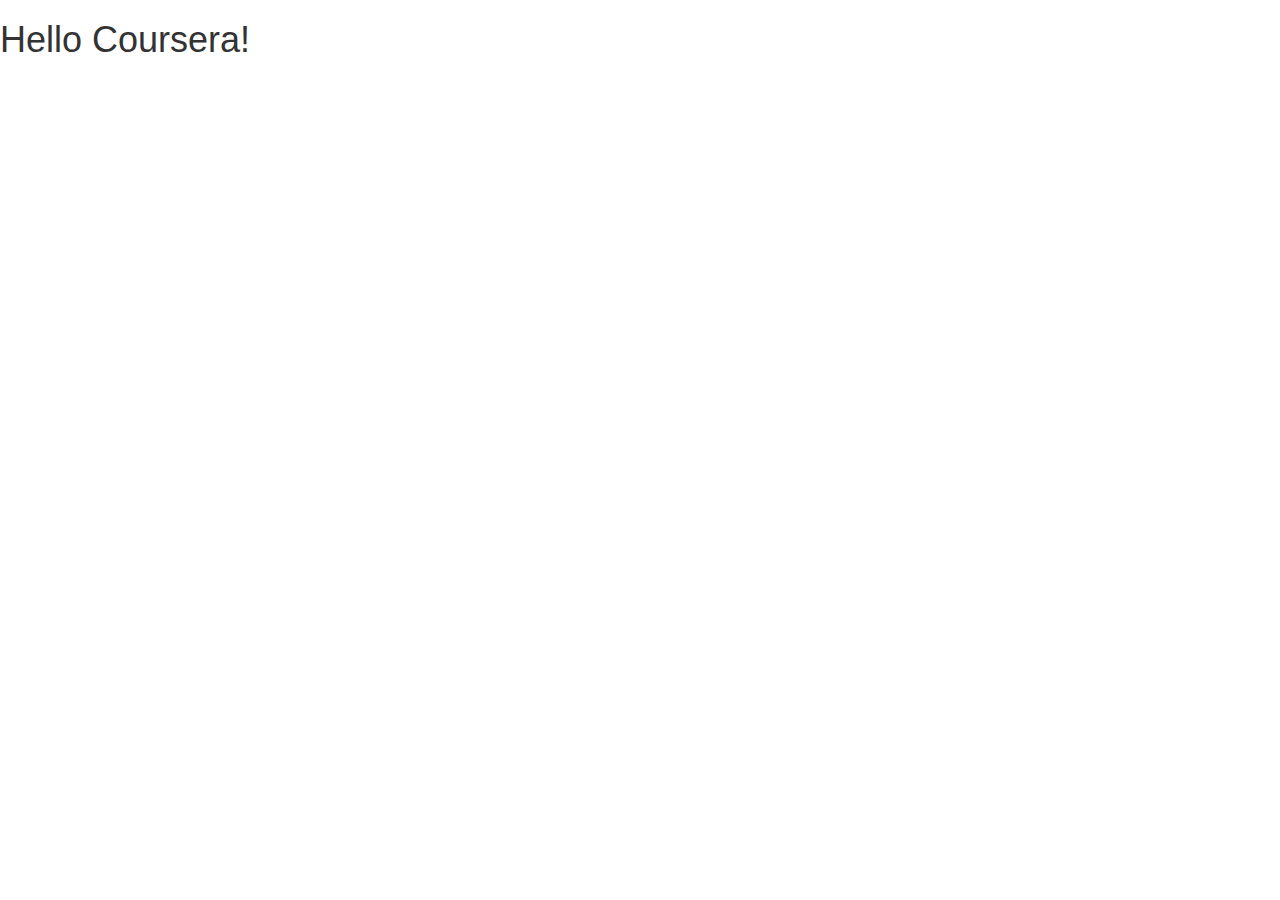
==== mod3_solution/index.html @ 430e01ab "Starting Assignment Solution for Module 3" ====
<!doctype html>
<html lang="en">
  <head>
    <meta charset="utf-8">
    <meta http-equiv="X-UA-Compatible" content="IE=edge">
    <meta name="viewport" content="width=device-width, initial-scale=1">

    <!-- HTML5 shim and Respond.js for IE8 support of HTML5 elements and media queries -->
    <!-- WARNING: Respond.js doesn't work if you view the page via file:// -->
    <!--[if lt IE 9]>
      <script src="https://oss.maxcdn.com/html5shiv/3.7.2/html5shiv.min.js"></script>
      <script src="https://oss.maxcdn.com/respond/1.4.2/respond.min.js"></script>
    <![endif]-->

    <title>Boostrap Starter Page</title>
    <link rel="stylesheet" href="css/bootstrap.min.css">
    <link rel="stylesheet" href="css/styles.css">
  </head>
<body>

  <h1>Hello Coursera!</h1>

  <!-- jQuery (Bootstrap JS plugins depend on it) -->
  <script src="js/jquery-1.11.3.min.js"></script>
  <script src="js/bootstrap.min.js"></script>
  <script src="js/script.js"></script>
</body>
</html>
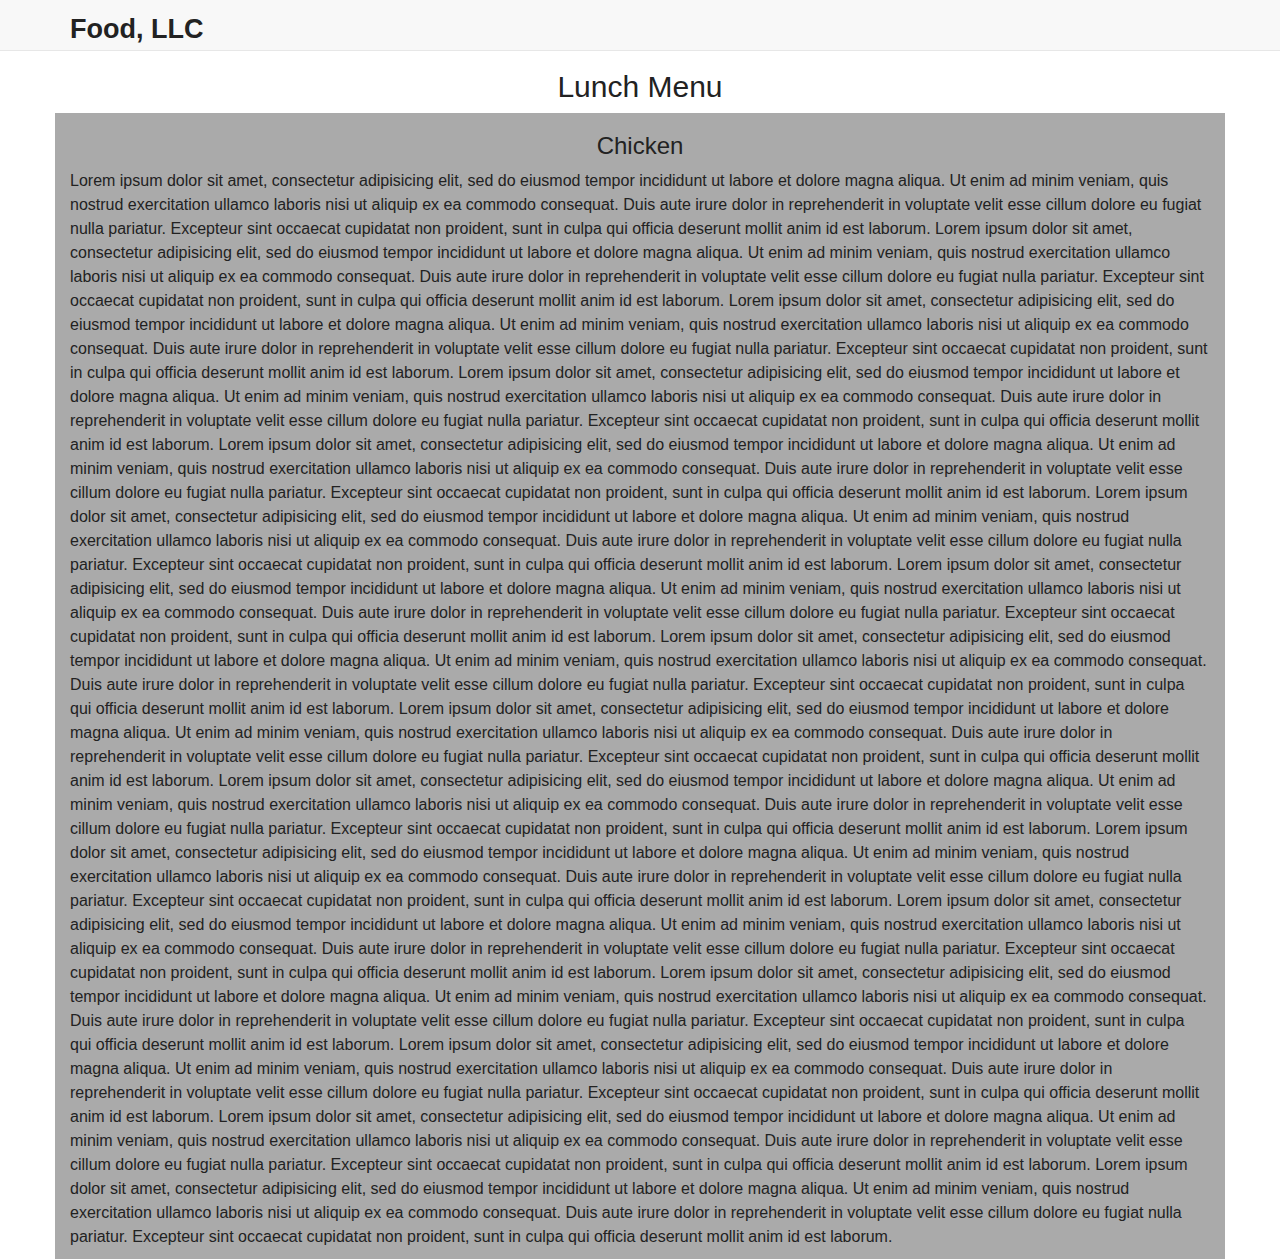
==== commit 262ce9b1: "Required Assignment Solution for Module 2" ====
--- a/mod3_solution/index.html
+++ b/mod3_solution/index.html
@@ -5,20 +5,152 @@
     <meta http-equiv="X-UA-Compatible" content="IE=edge">
     <meta name="viewport" content="width=device-width, initial-scale=1">
 
-    <!-- HTML5 shim and Respond.js for IE8 support of HTML5 elements and media queries -->
-    <!-- WARNING: Respond.js doesn't work if you view the page via file:// -->
-    <!--[if lt IE 9]>
-      <script src="https://oss.maxcdn.com/html5shiv/3.7.2/html5shiv.min.js"></script>
-      <script src="https://oss.maxcdn.com/respond/1.4.2/respond.min.js"></script>
-    <![endif]-->
-
-    <title>Boostrap Starter Page</title>
+    <title>Assignment Solution for Module 3</title>
     <link rel="stylesheet" href="css/bootstrap.min.css">
     <link rel="stylesheet" href="css/styles.css">
   </head>
 <body>
 
-  <h1>Hello Coursera!</h1>
+  <header>
+    <nav id="header-nav" class="navbar navbar-default navbar-fixed-top">
+      <div class="container">
+        <div class="navbar-header">
+          <div class="navbar-brand">
+            <a href="index.html"><h1>Food, LLC</h1></a>
+          </div>
+
+          <button type="button" class="navbar-toggle collapsed" data-toggle="collapse" data-target="#collapsable-nav" aria-expanded="false">
+            <span class="sr-only">Toggle navigation</span>
+            <span class="icon-bar"></span>
+            <span class="icon-bar"></span>
+            <span class="icon-bar"></span>
+          </button>
+        </div>
+
+        <div id="collapsable-nav" class="collapse navbar-collapse">
+           <ul id="nav-list" class="nav navbar-nav navbar-right visible-xs">
+            <li>
+              <a href="#">Chicken</a>
+            </li>
+            <li>
+              <a href="#">Beef</a>
+            </li>
+            <li>
+              <a href="#">Sushi</a>
+            </li>
+          </ul><!-- #nav-list -->
+        </div><!-- .collapse .navbar-collapse -->
+      </div><!-- .container -->
+    </nav><!-- #header-nav -->
+  </header>
+
+  <div class="clearfix visible-xs-block"></div>
+
+  <section id="main-content" class="container">
+    <h2 class="text-center">Lunch Menu</h2>
+    <div class="row">
+      <article id="item-text" class="col-xs-12">
+        <h3 class="text-center">Chicken</h3>
+        <p>Lorem ipsum dolor sit amet, consectetur adipisicing elit, sed do eiusmod
+tempor incididunt ut labore et dolore magna aliqua. Ut enim ad minim veniam,
+quis nostrud exercitation ullamco laboris nisi ut aliquip ex ea commodo
+consequat. Duis aute irure dolor in reprehenderit in voluptate velit esse
+cillum dolore eu fugiat nulla pariatur. Excepteur sint occaecat cupidatat non
+proident, sunt in culpa qui officia deserunt mollit anim id est laborum.
+Lorem ipsum dolor sit amet, consectetur adipisicing elit, sed do eiusmod
+tempor incididunt ut labore et dolore magna aliqua. Ut enim ad minim veniam,
+quis nostrud exercitation ullamco laboris nisi ut aliquip ex ea commodo
+consequat. Duis aute irure dolor in reprehenderit in voluptate velit esse
+cillum dolore eu fugiat nulla pariatur. Excepteur sint occaecat cupidatat non
+proident, sunt in culpa qui officia deserunt mollit anim id est laborum.
+Lorem ipsum dolor sit amet, consectetur adipisicing elit, sed do eiusmod
+tempor incididunt ut labore et dolore magna aliqua. Ut enim ad minim veniam,
+quis nostrud exercitation ullamco laboris nisi ut aliquip ex ea commodo
+consequat. Duis aute irure dolor in reprehenderit in voluptate velit esse
+cillum dolore eu fugiat nulla pariatur. Excepteur sint occaecat cupidatat non
+proident, sunt in culpa qui officia deserunt mollit anim id est laborum.
+Lorem ipsum dolor sit amet, consectetur adipisicing elit, sed do eiusmod
+tempor incididunt ut labore et dolore magna aliqua. Ut enim ad minim veniam,
+quis nostrud exercitation ullamco laboris nisi ut aliquip ex ea commodo
+consequat. Duis aute irure dolor in reprehenderit in voluptate velit esse
+cillum dolore eu fugiat nulla pariatur. Excepteur sint occaecat cupidatat non
+proident, sunt in culpa qui officia deserunt mollit anim id est laborum.
+Lorem ipsum dolor sit amet, consectetur adipisicing elit, sed do eiusmod
+tempor incididunt ut labore et dolore magna aliqua. Ut enim ad minim veniam,
+quis nostrud exercitation ullamco laboris nisi ut aliquip ex ea commodo
+consequat. Duis aute irure dolor in reprehenderit in voluptate velit esse
+cillum dolore eu fugiat nulla pariatur. Excepteur sint occaecat cupidatat non
+proident, sunt in culpa qui officia deserunt mollit anim id est laborum.
+Lorem ipsum dolor sit amet, consectetur adipisicing elit, sed do eiusmod
+tempor incididunt ut labore et dolore magna aliqua. Ut enim ad minim veniam,
+quis nostrud exercitation ullamco laboris nisi ut aliquip ex ea commodo
+consequat. Duis aute irure dolor in reprehenderit in voluptate velit esse
+cillum dolore eu fugiat nulla pariatur. Excepteur sint occaecat cupidatat non
+proident, sunt in culpa qui officia deserunt mollit anim id est laborum.
+Lorem ipsum dolor sit amet, consectetur adipisicing elit, sed do eiusmod
+tempor incididunt ut labore et dolore magna aliqua. Ut enim ad minim veniam,
+quis nostrud exercitation ullamco laboris nisi ut aliquip ex ea commodo
+consequat. Duis aute irure dolor in reprehenderit in voluptate velit esse
+cillum dolore eu fugiat nulla pariatur. Excepteur sint occaecat cupidatat non
+proident, sunt in culpa qui officia deserunt mollit anim id est laborum.
+Lorem ipsum dolor sit amet, consectetur adipisicing elit, sed do eiusmod
+tempor incididunt ut labore et dolore magna aliqua. Ut enim ad minim veniam,
+quis nostrud exercitation ullamco laboris nisi ut aliquip ex ea commodo
+consequat. Duis aute irure dolor in reprehenderit in voluptate velit esse
+cillum dolore eu fugiat nulla pariatur. Excepteur sint occaecat cupidatat non
+proident, sunt in culpa qui officia deserunt mollit anim id est laborum.
+Lorem ipsum dolor sit amet, consectetur adipisicing elit, sed do eiusmod
+tempor incididunt ut labore et dolore magna aliqua. Ut enim ad minim veniam,
+quis nostrud exercitation ullamco laboris nisi ut aliquip ex ea commodo
+consequat. Duis aute irure dolor in reprehenderit in voluptate velit esse
+cillum dolore eu fugiat nulla pariatur. Excepteur sint occaecat cupidatat non
+proident, sunt in culpa qui officia deserunt mollit anim id est laborum.
+Lorem ipsum dolor sit amet, consectetur adipisicing elit, sed do eiusmod
+tempor incididunt ut labore et dolore magna aliqua. Ut enim ad minim veniam,
+quis nostrud exercitation ullamco laboris nisi ut aliquip ex ea commodo
+consequat. Duis aute irure dolor in reprehenderit in voluptate velit esse
+cillum dolore eu fugiat nulla pariatur. Excepteur sint occaecat cupidatat non
+proident, sunt in culpa qui officia deserunt mollit anim id est laborum.
+Lorem ipsum dolor sit amet, consectetur adipisicing elit, sed do eiusmod
+tempor incididunt ut labore et dolore magna aliqua. Ut enim ad minim veniam,
+quis nostrud exercitation ullamco laboris nisi ut aliquip ex ea commodo
+consequat. Duis aute irure dolor in reprehenderit in voluptate velit esse
+cillum dolore eu fugiat nulla pariatur. Excepteur sint occaecat cupidatat non
+proident, sunt in culpa qui officia deserunt mollit anim id est laborum.
+Lorem ipsum dolor sit amet, consectetur adipisicing elit, sed do eiusmod
+tempor incididunt ut labore et dolore magna aliqua. Ut enim ad minim veniam,
+quis nostrud exercitation ullamco laboris nisi ut aliquip ex ea commodo
+consequat. Duis aute irure dolor in reprehenderit in voluptate velit esse
+cillum dolore eu fugiat nulla pariatur. Excepteur sint occaecat cupidatat non
+proident, sunt in culpa qui officia deserunt mollit anim id est laborum.
+Lorem ipsum dolor sit amet, consectetur adipisicing elit, sed do eiusmod
+tempor incididunt ut labore et dolore magna aliqua. Ut enim ad minim veniam,
+quis nostrud exercitation ullamco laboris nisi ut aliquip ex ea commodo
+consequat. Duis aute irure dolor in reprehenderit in voluptate velit esse
+cillum dolore eu fugiat nulla pariatur. Excepteur sint occaecat cupidatat non
+proident, sunt in culpa qui officia deserunt mollit anim id est laborum.
+Lorem ipsum dolor sit amet, consectetur adipisicing elit, sed do eiusmod
+tempor incididunt ut labore et dolore magna aliqua. Ut enim ad minim veniam,
+quis nostrud exercitation ullamco laboris nisi ut aliquip ex ea commodo
+consequat. Duis aute irure dolor in reprehenderit in voluptate velit esse
+cillum dolore eu fugiat nulla pariatur. Excepteur sint occaecat cupidatat non
+proident, sunt in culpa qui officia deserunt mollit anim id est laborum.
+Lorem ipsum dolor sit amet, consectetur adipisicing elit, sed do eiusmod
+tempor incididunt ut labore et dolore magna aliqua. Ut enim ad minim veniam,
+quis nostrud exercitation ullamco laboris nisi ut aliquip ex ea commodo
+consequat. Duis aute irure dolor in reprehenderit in voluptate velit esse
+cillum dolore eu fugiat nulla pariatur. Excepteur sint occaecat cupidatat non
+proident, sunt in culpa qui officia deserunt mollit anim id est laborum.
+Lorem ipsum dolor sit amet, consectetur adipisicing elit, sed do eiusmod
+tempor incididunt ut labore et dolore magna aliqua. Ut enim ad minim veniam,
+quis nostrud exercitation ullamco laboris nisi ut aliquip ex ea commodo
+consequat. Duis aute irure dolor in reprehenderit in voluptate velit esse
+cillum dolore eu fugiat nulla pariatur. Excepteur sint occaecat cupidatat non
+proident, sunt in culpa qui officia deserunt mollit anim id est laborum.
+        </p>
+      </article>
+    </div>
+  </section>
 
   <!-- jQuery (Bootstrap JS plugins depend on it) -->
   <script src="js/jquery-1.11.3.min.js"></script>
--- a/mod3_solution/css/styles.css
+++ b/mod3_solution/css/styles.css
@@ -0,0 +1,29 @@
+body {
+  font-size: 16px;
+  color: #222;
+  background-color: #fff;
+  font-family: sans-serif;
+}
+
+
+.navbar-brand h1 {
+  color: #222;
+  font-size: 1.5em;
+  font-weight: bold;
+  margin-top: 0;
+  margin-bottom: 0;
+}
+
+#main-content {
+	margin-top: 50px;
+}
+
+#item-text {
+	background-color: #AAA;
+	color: #222;
+	line-height: 1.5em;
+}
+
+#nav-list a {
+	text-align: center;
+}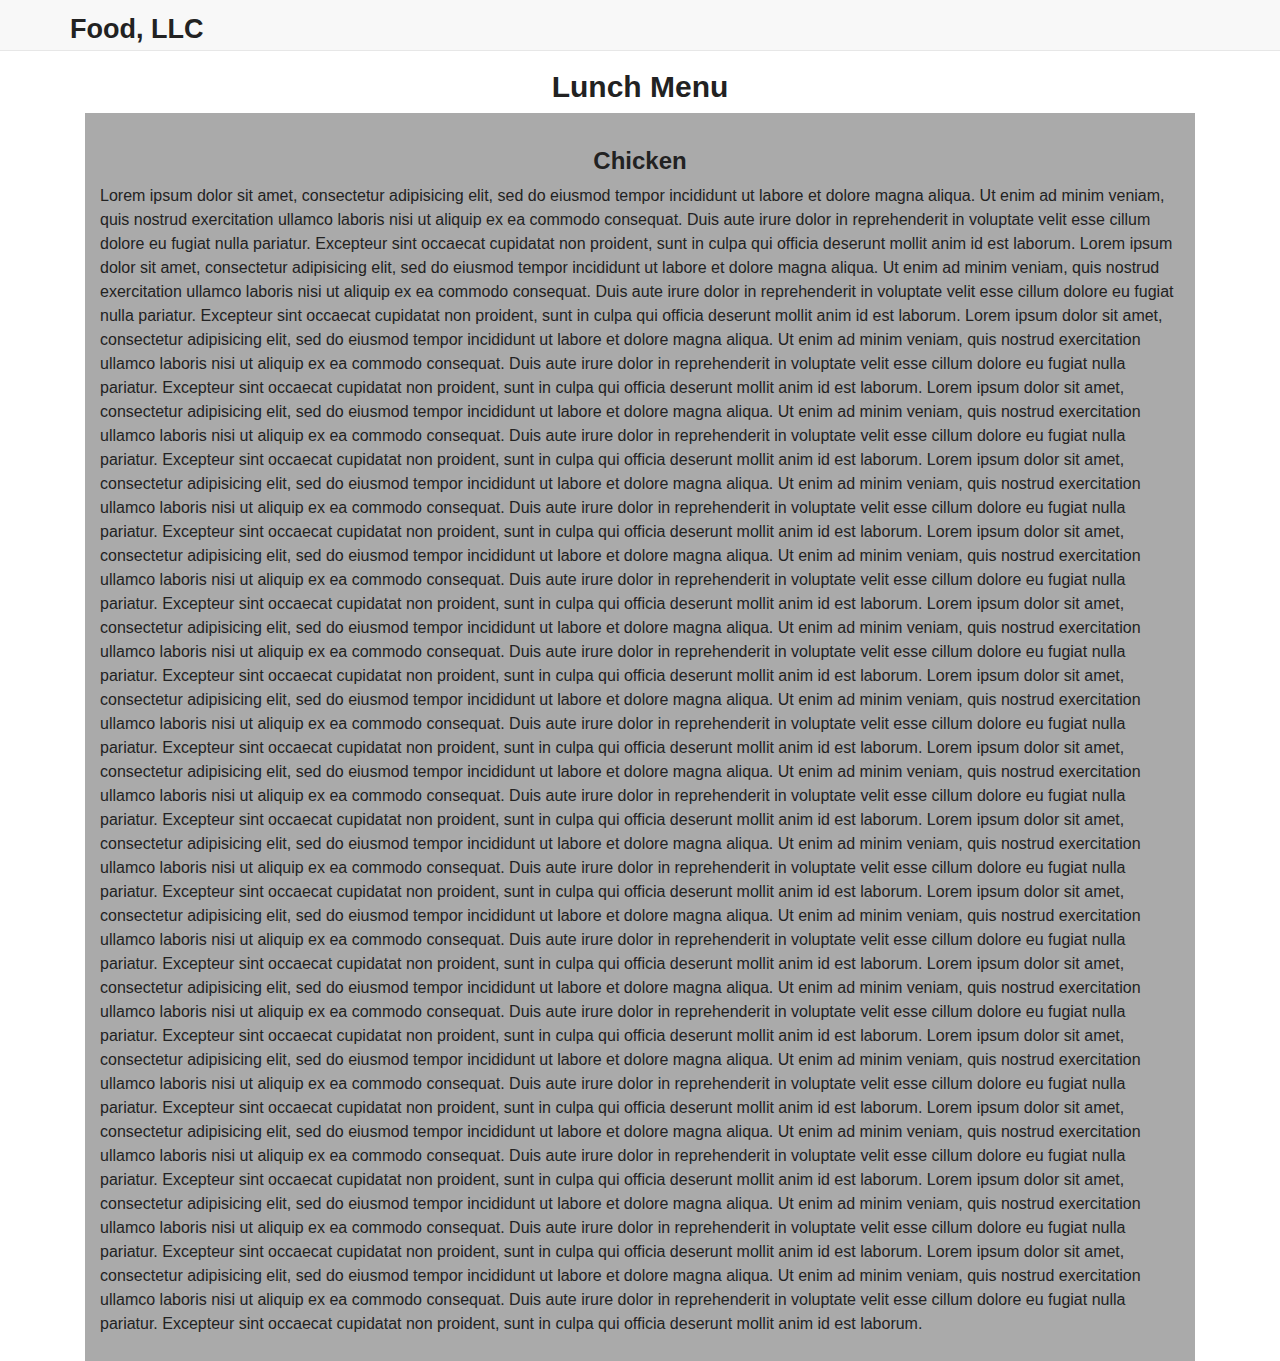
==== commit 3a2f4006: "Wrapped conten inside bootstrap column to apply styles" ====
--- a/mod3_solution/index.html
+++ b/mod3_solution/index.html
@@ -28,7 +28,7 @@
         </div>
 
         <div id="collapsable-nav" class="collapse navbar-collapse">
-           <ul id="nav-list" class="nav navbar-nav navbar-right visible-xs">
+           <ul id="nav-list" class="nav navbar-nav navbar-right visible-xs text-center">
             <li>
               <a href="#">Chicken</a>
             </li>
@@ -49,9 +49,10 @@
   <section id="main-content" class="container">
     <h2 class="text-center">Lunch Menu</h2>
     <div class="row">
-      <article id="item-text" class="col-xs-12">
-        <h3 class="text-center">Chicken</h3>
-        <p>Lorem ipsum dolor sit amet, consectetur adipisicing elit, sed do eiusmod
+      <div id="item-text" class="col-xs-12">
+        <article>
+          <h3 class="text-center">Chicken</h3>
+          <p>Lorem ipsum dolor sit amet, consectetur adipisicing elit, sed do eiusmod
 tempor incididunt ut labore et dolore magna aliqua. Ut enim ad minim veniam,
 quis nostrud exercitation ullamco laboris nisi ut aliquip ex ea commodo
 consequat. Duis aute irure dolor in reprehenderit in voluptate velit esse
@@ -147,8 +148,9 @@
 consequat. Duis aute irure dolor in reprehenderit in voluptate velit esse
 cillum dolore eu fugiat nulla pariatur. Excepteur sint occaecat cupidatat non
 proident, sunt in culpa qui officia deserunt mollit anim id est laborum.
-        </p>
-      </article>
+          </p>
+        </article>
+      </div>
     </div>
   </section>
 
--- a/mod3_solution/css/styles.css
+++ b/mod3_solution/css/styles.css
@@ -18,12 +18,15 @@
 	margin-top: 50px;
 }
 
-#item-text {
+#main-content h2, #main-content h3 {
+	font-weight: bold;
+}
+
+#item-text article {
 	background-color: #AAA;
 	color: #222;
 	line-height: 1.5em;
-}
-
-#nav-list a {
-	text-align: center;
+	padding: 15px;
+	margin-left: 15px;
+	margin-right: 15px;
 }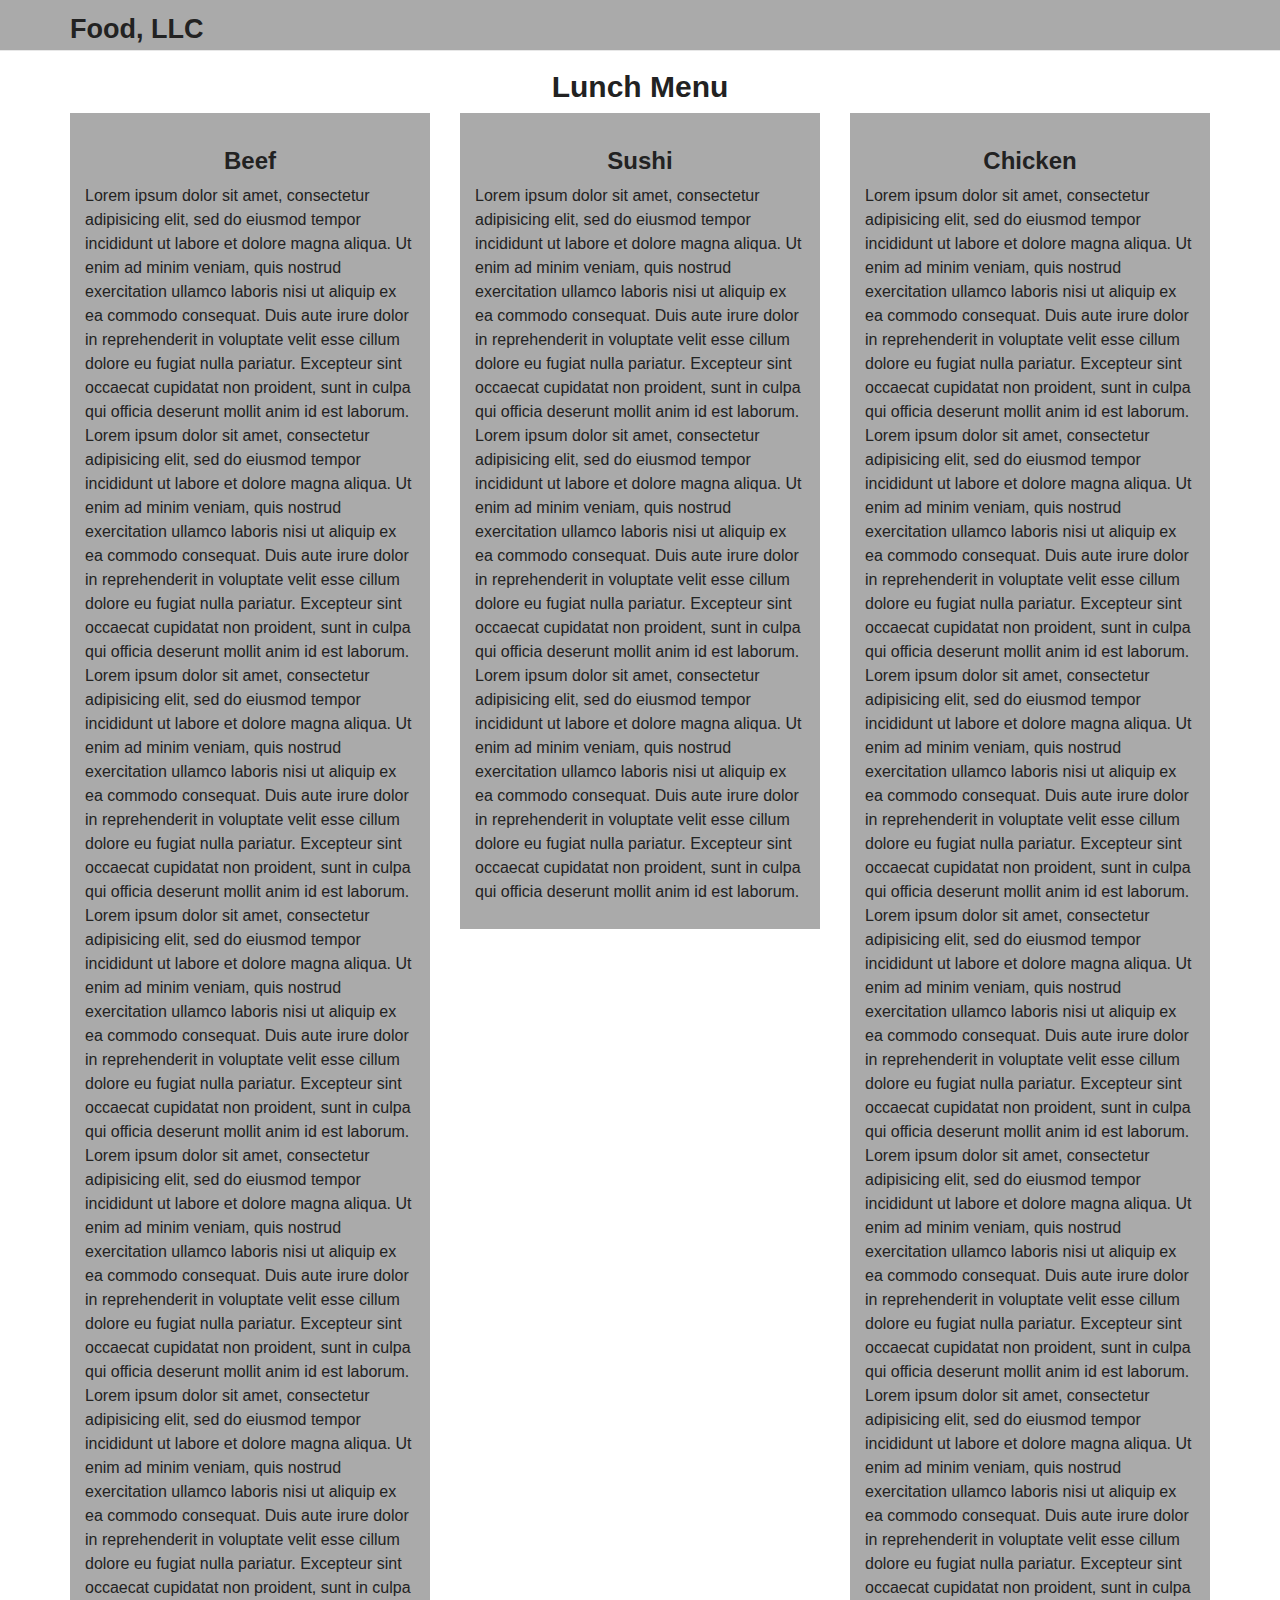
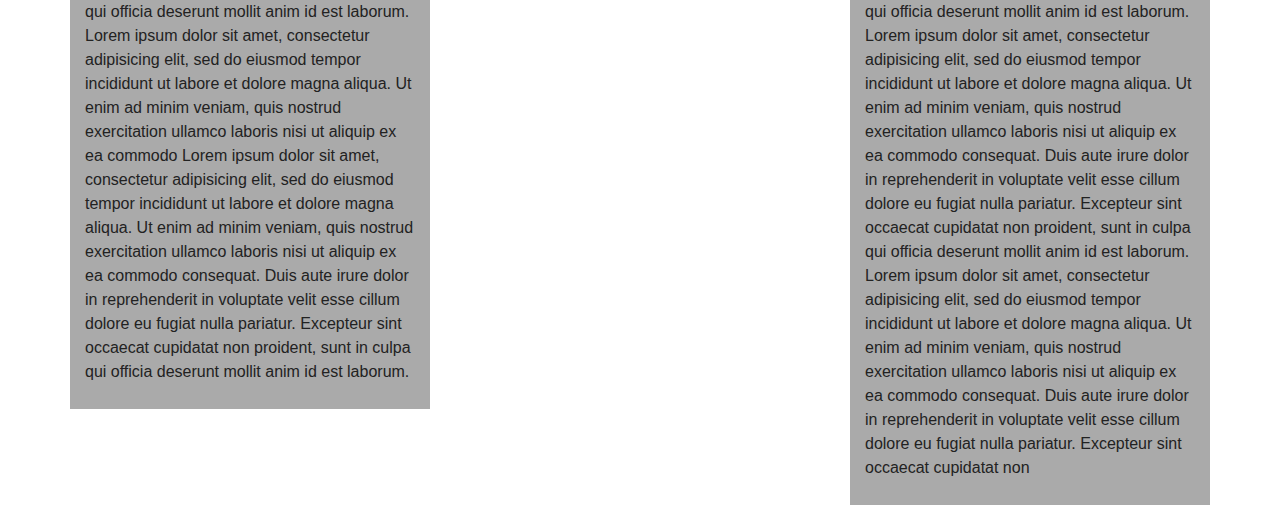
==== commit bc285735: "Optional Assignment Solution for Module 3" ====
--- a/mod3_solution/index.html
+++ b/mod3_solution/index.html
@@ -49,10 +49,88 @@
   <section id="main-content" class="container">
     <h2 class="text-center">Lunch Menu</h2>
     <div class="row">
-      <div id="item-text" class="col-xs-12">
+      <div id="item-text" class="col-md-4 col-sm-6 col-xs-12">
         <article>
-          <h3 class="text-center">Chicken</h3>
-          <p>Lorem ipsum dolor sit amet, consectetur adipisicing elit, sed do eiusmod
+        <h3 class="text-center">Beef</h3>
+        <p>Lorem ipsum dolor sit amet, consectetur adipisicing elit, sed do eiusmod
+tempor incididunt ut labore et dolore magna aliqua. Ut enim ad minim veniam,
+quis nostrud exercitation ullamco laboris nisi ut aliquip ex ea commodo
+consequat. Duis aute irure dolor in reprehenderit in voluptate velit esse
+cillum dolore eu fugiat nulla pariatur. Excepteur sint occaecat cupidatat non
+proident, sunt in culpa qui officia deserunt mollit anim id est laborum.
+Lorem ipsum dolor sit amet, consectetur adipisicing elit, sed do eiusmod
+tempor incididunt ut labore et dolore magna aliqua. Ut enim ad minim veniam,
+quis nostrud exercitation ullamco laboris nisi ut aliquip ex ea commodo
+consequat. Duis aute irure dolor in reprehenderit in voluptate velit esse
+cillum dolore eu fugiat nulla pariatur. Excepteur sint occaecat cupidatat non
+proident, sunt in culpa qui officia deserunt mollit anim id est laborum.
+Lorem ipsum dolor sit amet, consectetur adipisicing elit, sed do eiusmod
+tempor incididunt ut labore et dolore magna aliqua. Ut enim ad minim veniam,
+quis nostrud exercitation ullamco laboris nisi ut aliquip ex ea commodo
+consequat. Duis aute irure dolor in reprehenderit in voluptate velit esse
+cillum dolore eu fugiat nulla pariatur. Excepteur sint occaecat cupidatat non
+proident, sunt in culpa qui officia deserunt mollit anim id est laborum.
+Lorem ipsum dolor sit amet, consectetur adipisicing elit, sed do eiusmod
+tempor incididunt ut labore et dolore magna aliqua. Ut enim ad minim veniam,
+quis nostrud exercitation ullamco laboris nisi ut aliquip ex ea commodo
+consequat. Duis aute irure dolor in reprehenderit in voluptate velit esse
+cillum dolore eu fugiat nulla pariatur. Excepteur sint occaecat cupidatat non
+proident, sunt in culpa qui officia deserunt mollit anim id est laborum.
+Lorem ipsum dolor sit amet, consectetur adipisicing elit, sed do eiusmod
+tempor incididunt ut labore et dolore magna aliqua. Ut enim ad minim veniam,
+quis nostrud exercitation ullamco laboris nisi ut aliquip ex ea commodo
+consequat. Duis aute irure dolor in reprehenderit in voluptate velit esse
+cillum dolore eu fugiat nulla pariatur. Excepteur sint occaecat cupidatat non
+proident, sunt in culpa qui officia deserunt mollit anim id est laborum.
+Lorem ipsum dolor sit amet, consectetur adipisicing elit, sed do eiusmod
+tempor incididunt ut labore et dolore magna aliqua. Ut enim ad minim veniam,
+quis nostrud exercitation ullamco laboris nisi ut aliquip ex ea commodo
+consequat. Duis aute irure dolor in reprehenderit in voluptate velit esse
+cillum dolore eu fugiat nulla pariatur. Excepteur sint occaecat cupidatat non
+proident, sunt in culpa qui officia deserunt mollit anim id est laborum.
+Lorem ipsum dolor sit amet, consectetur adipisicing elit, sed do eiusmod
+tempor incididunt ut labore et dolore magna aliqua. Ut enim ad minim veniam,
+quis nostrud exercitation ullamco laboris nisi ut aliquip ex ea commodo
+Lorem ipsum dolor sit amet, consectetur adipisicing elit, sed do eiusmod
+tempor incididunt ut labore et dolore magna aliqua. Ut enim ad minim veniam,
+quis nostrud exercitation ullamco laboris nisi ut aliquip ex ea commodo
+consequat. Duis aute irure dolor in reprehenderit in voluptate velit esse
+cillum dolore eu fugiat nulla pariatur. Excepteur sint occaecat cupidatat non
+proident, sunt in culpa qui officia deserunt mollit anim id est laborum.
+        </p>
+        </article>
+      </div>
+      <div id="item-text" class="col-md-4 col-sm-6 col-xs-12">
+        <article>
+        <h3 class="text-center">Sushi</h3>
+        <p>Lorem ipsum dolor sit amet, consectetur adipisicing elit, sed do eiusmod
+tempor incididunt ut labore et dolore magna aliqua. Ut enim ad minim veniam,
+quis nostrud exercitation ullamco laboris nisi ut aliquip ex ea commodo
+consequat. Duis aute irure dolor in reprehenderit in voluptate velit esse
+cillum dolore eu fugiat nulla pariatur. Excepteur sint occaecat cupidatat non
+proident, sunt in culpa qui officia deserunt mollit anim id est laborum.
+Lorem ipsum dolor sit amet, consectetur adipisicing elit, sed do eiusmod
+tempor incididunt ut labore et dolore magna aliqua. Ut enim ad minim veniam,
+quis nostrud exercitation ullamco laboris nisi ut aliquip ex ea commodo
+consequat. Duis aute irure dolor in reprehenderit in voluptate velit esse
+cillum dolore eu fugiat nulla pariatur. Excepteur sint occaecat cupidatat non
+proident, sunt in culpa qui officia deserunt mollit anim id est laborum.
+Lorem ipsum dolor sit amet, consectetur adipisicing elit, sed do eiusmod
+tempor incididunt ut labore et dolore magna aliqua. Ut enim ad minim veniam,
+quis nostrud exercitation ullamco laboris nisi ut aliquip ex ea commodo
+consequat. Duis aute irure dolor in reprehenderit in voluptate velit esse
+cillum dolore eu fugiat nulla pariatur. Excepteur sint occaecat cupidatat non
+proident, sunt in culpa qui officia deserunt mollit anim id est laborum.
+        </p>
+        </article>
+      </div>
+
+      <div class="clearfix visible-xs-block"></div>
+
+      <div id="item-text" class="col-md-4 col-sm-12 col-xs-12">
+        <article>
+        <h3 class="text-center">Chicken</h3>
+        <p>Lorem ipsum dolor sit amet, consectetur adipisicing elit, sed do eiusmod
 tempor incididunt ut labore et dolore magna aliqua. Ut enim ad minim veniam,
 quis nostrud exercitation ullamco laboris nisi ut aliquip ex ea commodo
 consequat. Duis aute irure dolor in reprehenderit in voluptate velit esse
@@ -99,56 +177,8 @@
 quis nostrud exercitation ullamco laboris nisi ut aliquip ex ea commodo
 consequat. Duis aute irure dolor in reprehenderit in voluptate velit esse
 cillum dolore eu fugiat nulla pariatur. Excepteur sint occaecat cupidatat non
-proident, sunt in culpa qui officia deserunt mollit anim id est laborum.
-Lorem ipsum dolor sit amet, consectetur adipisicing elit, sed do eiusmod
-tempor incididunt ut labore et dolore magna aliqua. Ut enim ad minim veniam,
-quis nostrud exercitation ullamco laboris nisi ut aliquip ex ea commodo
-consequat. Duis aute irure dolor in reprehenderit in voluptate velit esse
-cillum dolore eu fugiat nulla pariatur. Excepteur sint occaecat cupidatat non
-proident, sunt in culpa qui officia deserunt mollit anim id est laborum.
-Lorem ipsum dolor sit amet, consectetur adipisicing elit, sed do eiusmod
-tempor incididunt ut labore et dolore magna aliqua. Ut enim ad minim veniam,
-quis nostrud exercitation ullamco laboris nisi ut aliquip ex ea commodo
-consequat. Duis aute irure dolor in reprehenderit in voluptate velit esse
-cillum dolore eu fugiat nulla pariatur. Excepteur sint occaecat cupidatat non
-proident, sunt in culpa qui officia deserunt mollit anim id est laborum.
-Lorem ipsum dolor sit amet, consectetur adipisicing elit, sed do eiusmod
-tempor incididunt ut labore et dolore magna aliqua. Ut enim ad minim veniam,
-quis nostrud exercitation ullamco laboris nisi ut aliquip ex ea commodo
-consequat. Duis aute irure dolor in reprehenderit in voluptate velit esse
-cillum dolore eu fugiat nulla pariatur. Excepteur sint occaecat cupidatat non
-proident, sunt in culpa qui officia deserunt mollit anim id est laborum.
-Lorem ipsum dolor sit amet, consectetur adipisicing elit, sed do eiusmod
-tempor incididunt ut labore et dolore magna aliqua. Ut enim ad minim veniam,
-quis nostrud exercitation ullamco laboris nisi ut aliquip ex ea commodo
-consequat. Duis aute irure dolor in reprehenderit in voluptate velit esse
-cillum dolore eu fugiat nulla pariatur. Excepteur sint occaecat cupidatat non
-proident, sunt in culpa qui officia deserunt mollit anim id est laborum.
-Lorem ipsum dolor sit amet, consectetur adipisicing elit, sed do eiusmod
-tempor incididunt ut labore et dolore magna aliqua. Ut enim ad minim veniam,
-quis nostrud exercitation ullamco laboris nisi ut aliquip ex ea commodo
-consequat. Duis aute irure dolor in reprehenderit in voluptate velit esse
-cillum dolore eu fugiat nulla pariatur. Excepteur sint occaecat cupidatat non
-proident, sunt in culpa qui officia deserunt mollit anim id est laborum.
-Lorem ipsum dolor sit amet, consectetur adipisicing elit, sed do eiusmod
-tempor incididunt ut labore et dolore magna aliqua. Ut enim ad minim veniam,
-quis nostrud exercitation ullamco laboris nisi ut aliquip ex ea commodo
-consequat. Duis aute irure dolor in reprehenderit in voluptate velit esse
-cillum dolore eu fugiat nulla pariatur. Excepteur sint occaecat cupidatat non
-proident, sunt in culpa qui officia deserunt mollit anim id est laborum.
-Lorem ipsum dolor sit amet, consectetur adipisicing elit, sed do eiusmod
-tempor incididunt ut labore et dolore magna aliqua. Ut enim ad minim veniam,
-quis nostrud exercitation ullamco laboris nisi ut aliquip ex ea commodo
-consequat. Duis aute irure dolor in reprehenderit in voluptate velit esse
-cillum dolore eu fugiat nulla pariatur. Excepteur sint occaecat cupidatat non
-proident, sunt in culpa qui officia deserunt mollit anim id est laborum.
-Lorem ipsum dolor sit amet, consectetur adipisicing elit, sed do eiusmod
-tempor incididunt ut labore et dolore magna aliqua. Ut enim ad minim veniam,
-quis nostrud exercitation ullamco laboris nisi ut aliquip ex ea commodo
-consequat. Duis aute irure dolor in reprehenderit in voluptate velit esse
-cillum dolore eu fugiat nulla pariatur. Excepteur sint occaecat cupidatat non
-proident, sunt in culpa qui officia deserunt mollit anim id est laborum.
-          </p>
+
+        </p>
         </article>
       </div>
     </div>
--- a/mod3_solution/css/styles.css
+++ b/mod3_solution/css/styles.css
@@ -5,13 +5,20 @@
   font-family: sans-serif;
 }
 
-
 .navbar-brand h1 {
   color: #222;
   font-size: 1.5em;
   font-weight: bold;
   margin-top: 0;
   margin-bottom: 0;
+}
+
+#header-nav {
+	background-color: #aaa;
+}
+
+#nav-list {
+	background-color: #ddd;
 }
 
 #main-content {
@@ -23,10 +30,16 @@
 }
 
 #item-text article {
-	background-color: #AAA;
+	background-color: #aaa;
 	color: #222;
 	line-height: 1.5em;
 	padding: 15px;
-	margin-left: 15px;
-	margin-right: 15px;
+	margin-bottom: 15px;
+}
+
+@media (max-width: 767px) {
+	#item-text article {
+		margin-left: 15px;
+		margin-right: 15px;
+	}
 }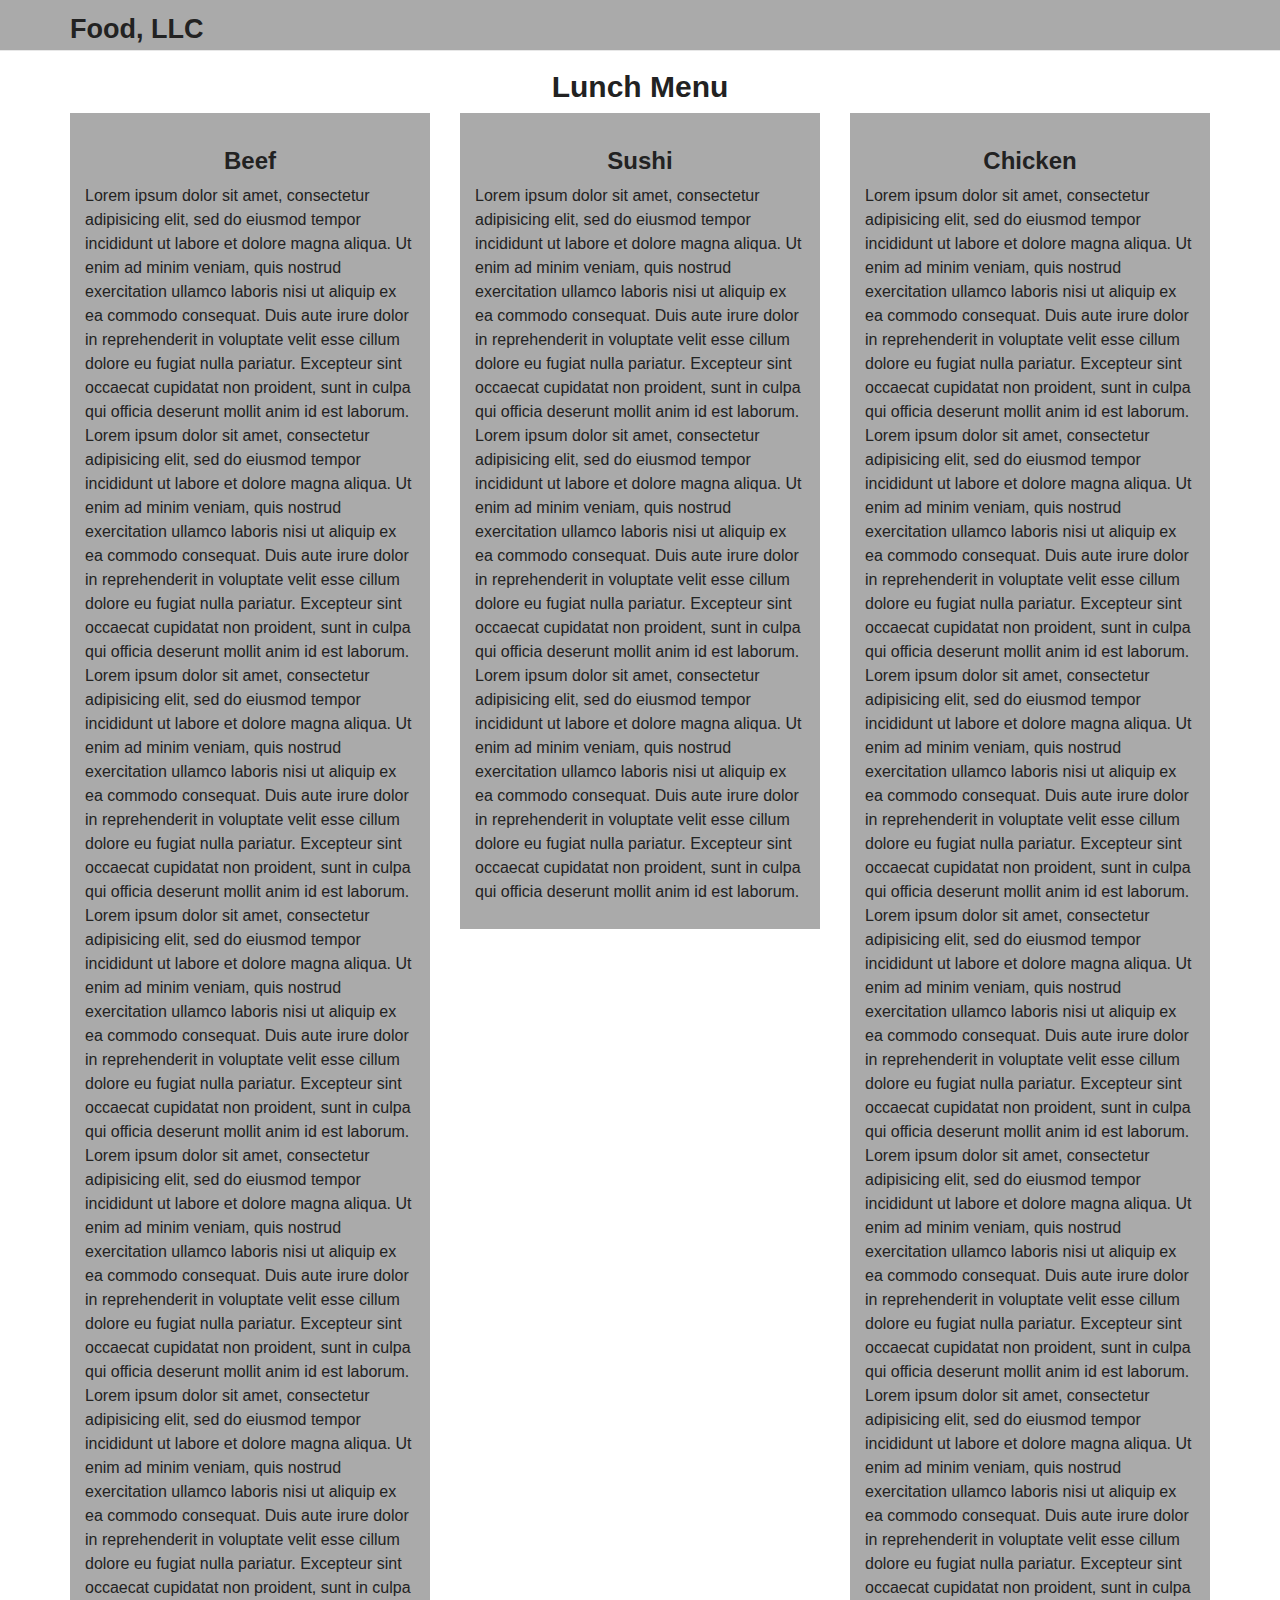
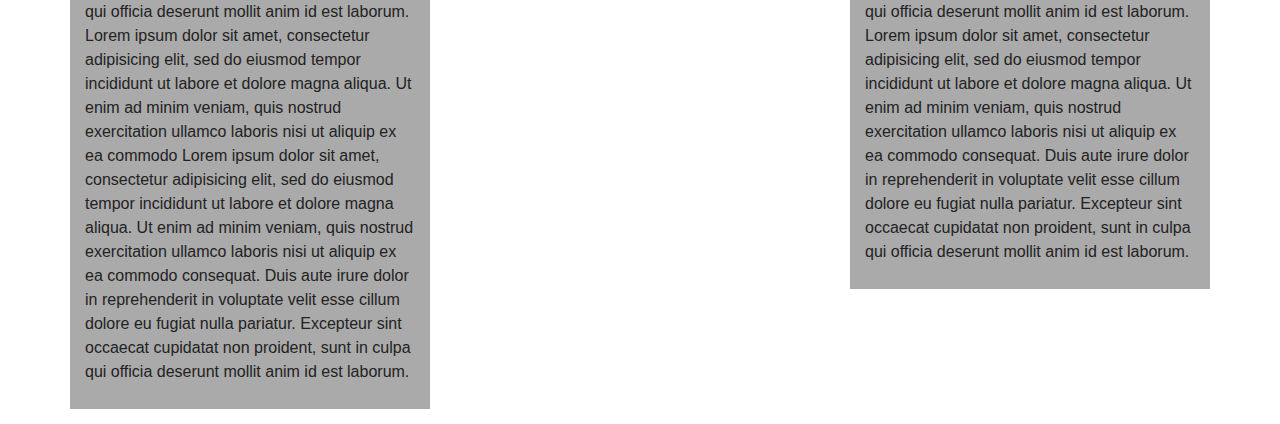
==== commit 91d9bd9e: "Add optional chalenge to the solutoin" ====
--- a/mod3_solution/index.html
+++ b/mod3_solution/index.html
@@ -172,13 +172,7 @@
 consequat. Duis aute irure dolor in reprehenderit in voluptate velit esse
 cillum dolore eu fugiat nulla pariatur. Excepteur sint occaecat cupidatat non
 proident, sunt in culpa qui officia deserunt mollit anim id est laborum.
-Lorem ipsum dolor sit amet, consectetur adipisicing elit, sed do eiusmod
-tempor incididunt ut labore et dolore magna aliqua. Ut enim ad minim veniam,
-quis nostrud exercitation ullamco laboris nisi ut aliquip ex ea commodo
-consequat. Duis aute irure dolor in reprehenderit in voluptate velit esse
-cillum dolore eu fugiat nulla pariatur. Excepteur sint occaecat cupidatat non
-
-        </p>
+          </p>
         </article>
       </div>
     </div>
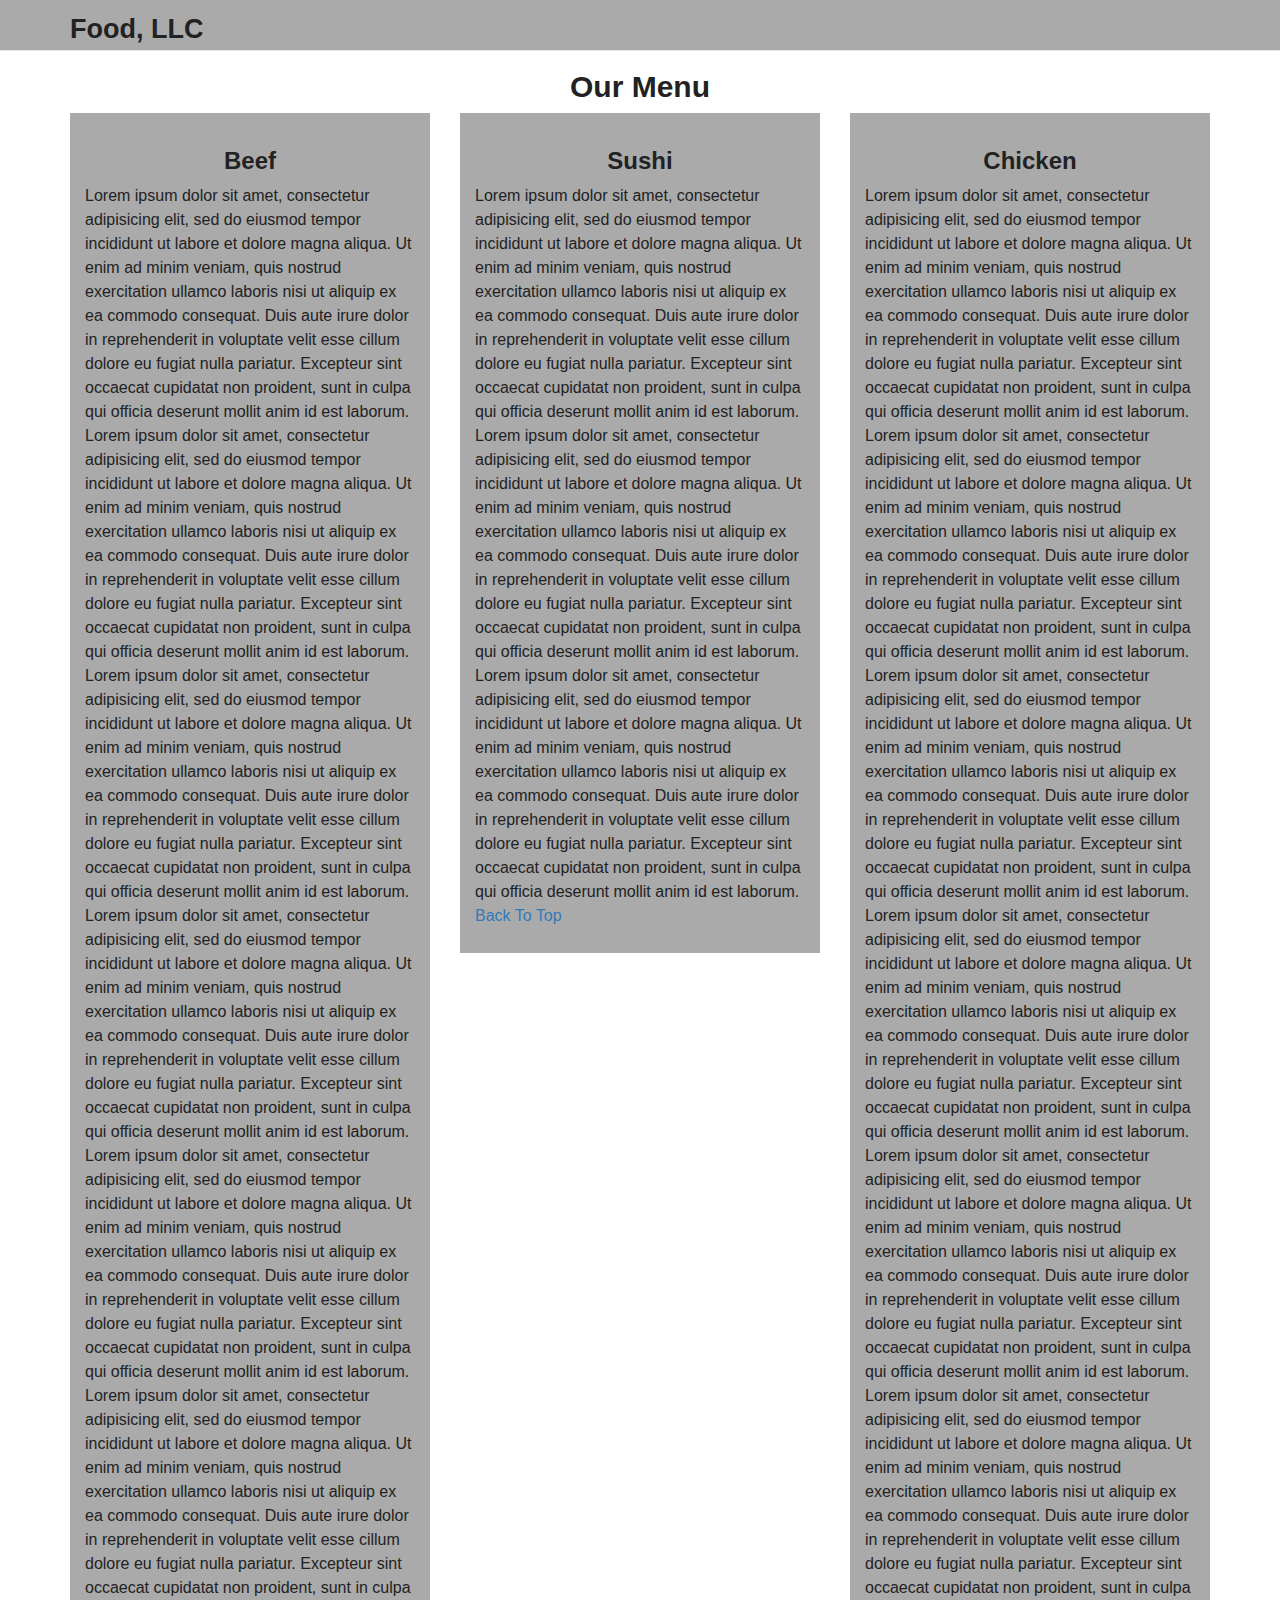
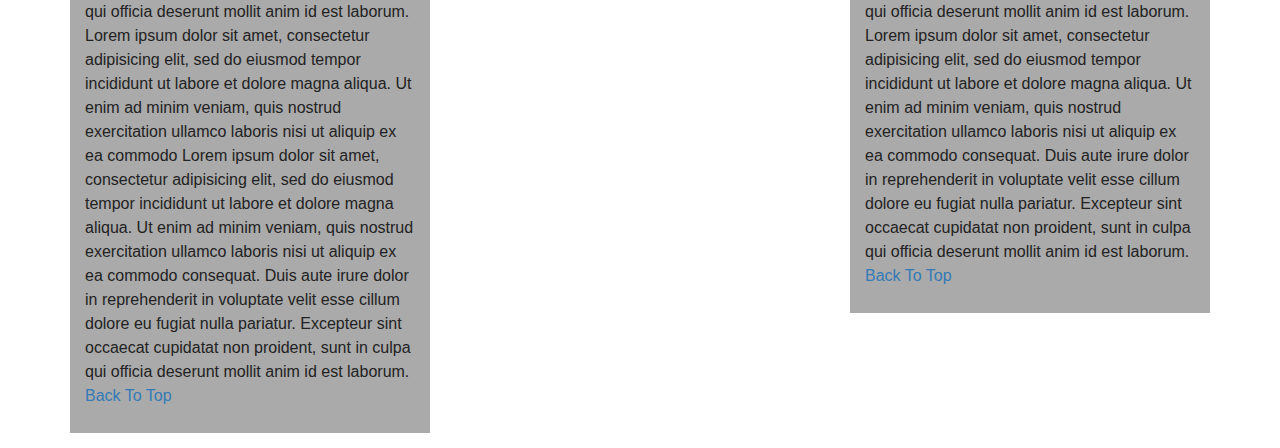
==== commit 5867b2cd: "Add optional chalenge to the solutoin" ====
--- a/mod3_solution/index.html
+++ b/mod3_solution/index.html
@@ -47,7 +47,7 @@
   <div class="clearfix visible-xs-block"></div>
 
   <section id="main-content" class="container">
-    <h2 class="text-center">Lunch Menu</h2>
+    <h2 id="#top" class="text-center">Our Menu</h2>
     <div class="row">
       <div id="item-text" class="col-md-4 col-sm-6 col-xs-12">
         <article>
@@ -96,7 +96,7 @@
 quis nostrud exercitation ullamco laboris nisi ut aliquip ex ea commodo
 consequat. Duis aute irure dolor in reprehenderit in voluptate velit esse
 cillum dolore eu fugiat nulla pariatur. Excepteur sint occaecat cupidatat non
-proident, sunt in culpa qui officia deserunt mollit anim id est laborum.
+proident, sunt in culpa qui officia deserunt mollit anim id est laborum. <a href="#top" alt="Top">Back To Top</a>
         </p>
         </article>
       </div>
@@ -120,7 +120,7 @@
 quis nostrud exercitation ullamco laboris nisi ut aliquip ex ea commodo
 consequat. Duis aute irure dolor in reprehenderit in voluptate velit esse
 cillum dolore eu fugiat nulla pariatur. Excepteur sint occaecat cupidatat non
-proident, sunt in culpa qui officia deserunt mollit anim id est laborum.
+proident, sunt in culpa qui officia deserunt mollit anim id est laborum. <a href="#top" alt="Top">Back To Top</a>
         </p>
         </article>
       </div>
@@ -171,7 +171,7 @@
 quis nostrud exercitation ullamco laboris nisi ut aliquip ex ea commodo
 consequat. Duis aute irure dolor in reprehenderit in voluptate velit esse
 cillum dolore eu fugiat nulla pariatur. Excepteur sint occaecat cupidatat non
-proident, sunt in culpa qui officia deserunt mollit anim id est laborum.
+proident, sunt in culpa qui officia deserunt mollit anim id est laborum. <a href="#top" alt="Top">Back To Top</a>
           </p>
         </article>
       </div>
